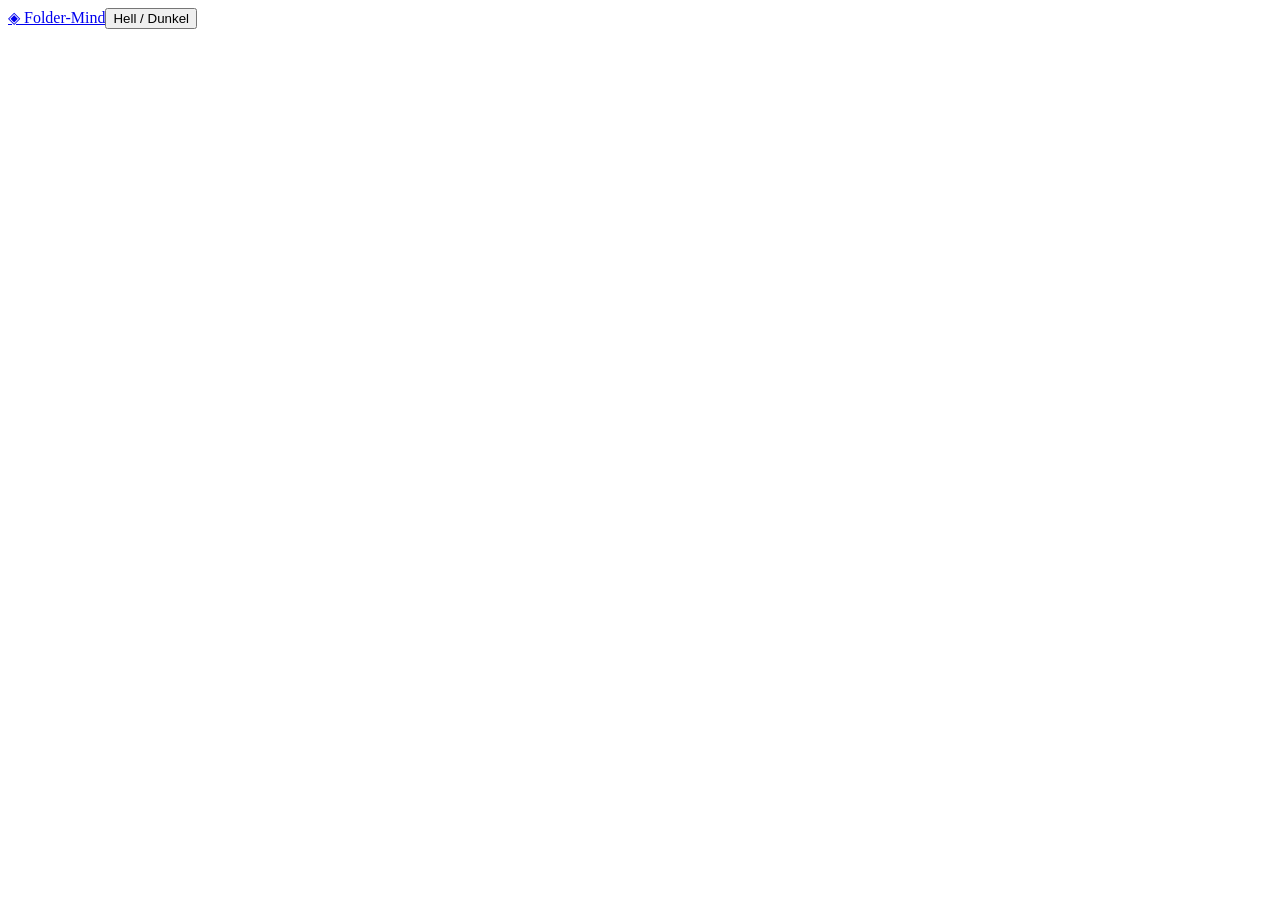
==== web/index.html @ 9835ae9b "Version 0.1: sicheres Fundament mit Einrichtung und Volltextsuche" ====
<!doctype html><html lang="de"><head><meta charset="utf-8"><meta name="viewport" content="width=device-width,initial-scale=1"><title>Folder-Mind</title><link rel="stylesheet" href="/style.css"><script src="/htmx.min.js" defer></script><script src="/app.js" defer></script></head><body><header><a href="/">◈ Folder-Mind</a><button id="theme" title="Darstellung wechseln">Hell / Dunkel</button></header><div class="layout"><nav id="nav"></nav><main><div id="notice" role="status"></div><div id="content"></div></main></div><dialog id="confirm"><p id="confirm-text"></p><button id="confirm-yes">Bestätigen</button><button id="confirm-no">Abbrechen</button></dialog></body></html>
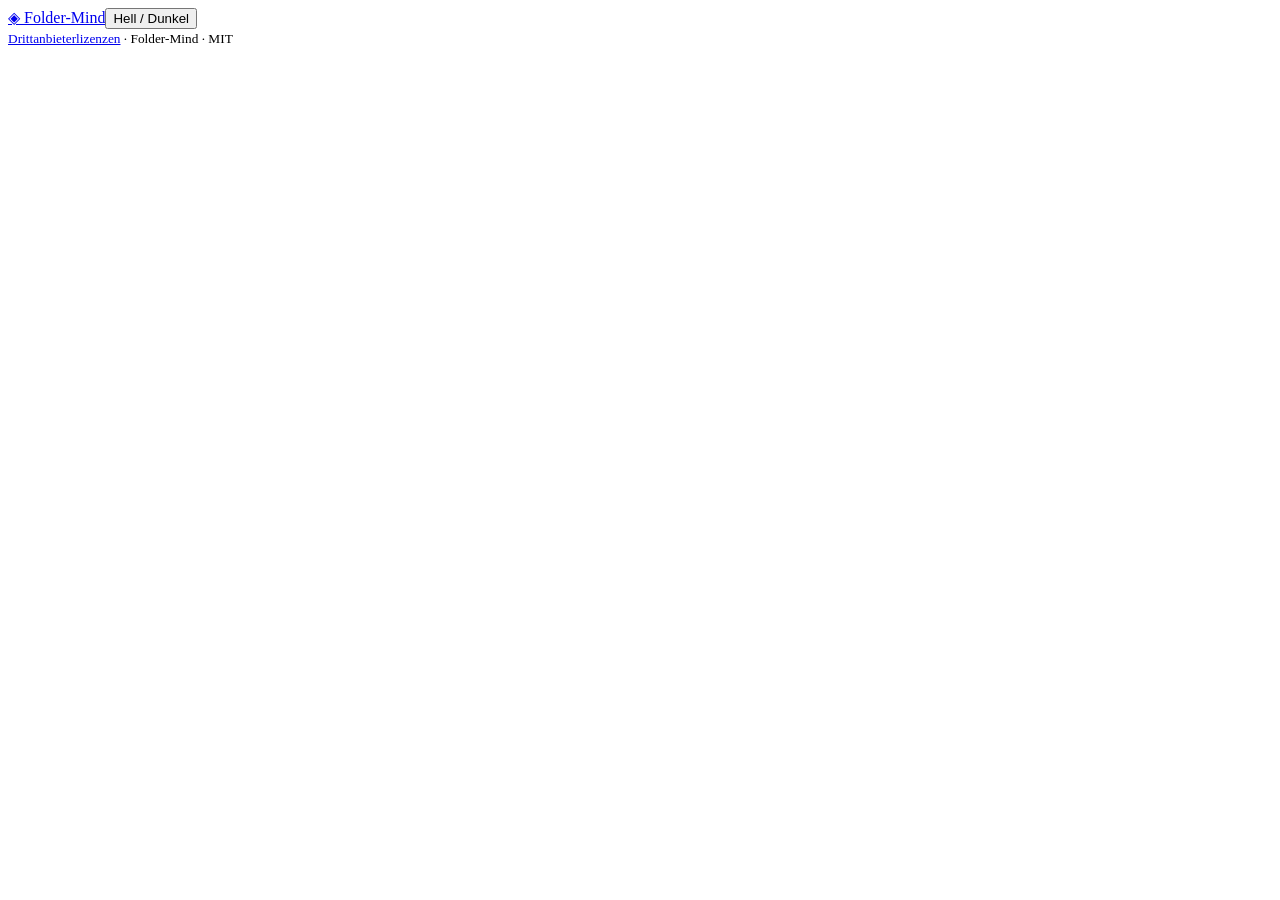
==== commit 3a7e3d39: "Version 0.4: Office, OCR, Sicherungen und Windows-Lieferung mit Abnahmebericht" ====
--- a/web/index.html
+++ b/web/index.html
@@ -1 +1,40 @@
-<!doctype html><html lang="de"><head><meta charset="utf-8"><meta name="viewport" content="width=device-width,initial-scale=1"><title>Folder-Mind</title><link rel="stylesheet" href="/style.css"><script src="/htmx.min.js" defer></script><script src="/app.js" defer></script></head><body><header><a href="/">◈ Folder-Mind</a><button id="theme" title="Darstellung wechseln">Hell / Dunkel</button></header><div class="layout"><nav id="nav"></nav><main><div id="notice" role="status"></div><div id="content"></div></main></div><dialog id="confirm"><p id="confirm-text"></p><button id="confirm-yes">Bestätigen</button><button id="confirm-no">Abbrechen</button></dialog></body></html>+<!doctype html>
+<html lang="de">
+  <head>
+    <meta charset="utf-8" />
+    <meta name="viewport" content="width=device-width,initial-scale=1" />
+    <title>Folder-Mind</title>
+    <link rel="icon" href="/favicon.svg" />
+    <meta
+      name="htmx-config"
+      content='{"includeIndicatorStyles":false,"allowEval":false,"allowScriptTags":false}'
+    />
+    <link rel="stylesheet" href="/style.css" />
+    <script src="/htmx.min.js" defer></script>
+    <script src="/app.js" defer></script>
+  </head>
+  <body>
+    <header>
+      <a href="/">◈ Folder-Mind</a
+      ><button id="theme" title="Darstellung wechseln">Hell / Dunkel</button>
+    </header>
+    <div class="layout">
+      <nav id="nav"></nav>
+      <main>
+        <div id="notice" role="status"></div>
+        <div id="content"></div>
+        <footer>
+          <small
+            ><a href="/third-party.txt">Drittanbieterlizenzen</a> · Folder-Mind
+            · MIT</small
+          >
+        </footer>
+      </main>
+    </div>
+    <dialog id="confirm">
+      <p id="confirm-text"></p>
+      <button id="confirm-yes">Bestätigen</button
+      ><button id="confirm-no">Abbrechen</button>
+    </dialog>
+  </body>
+</html>
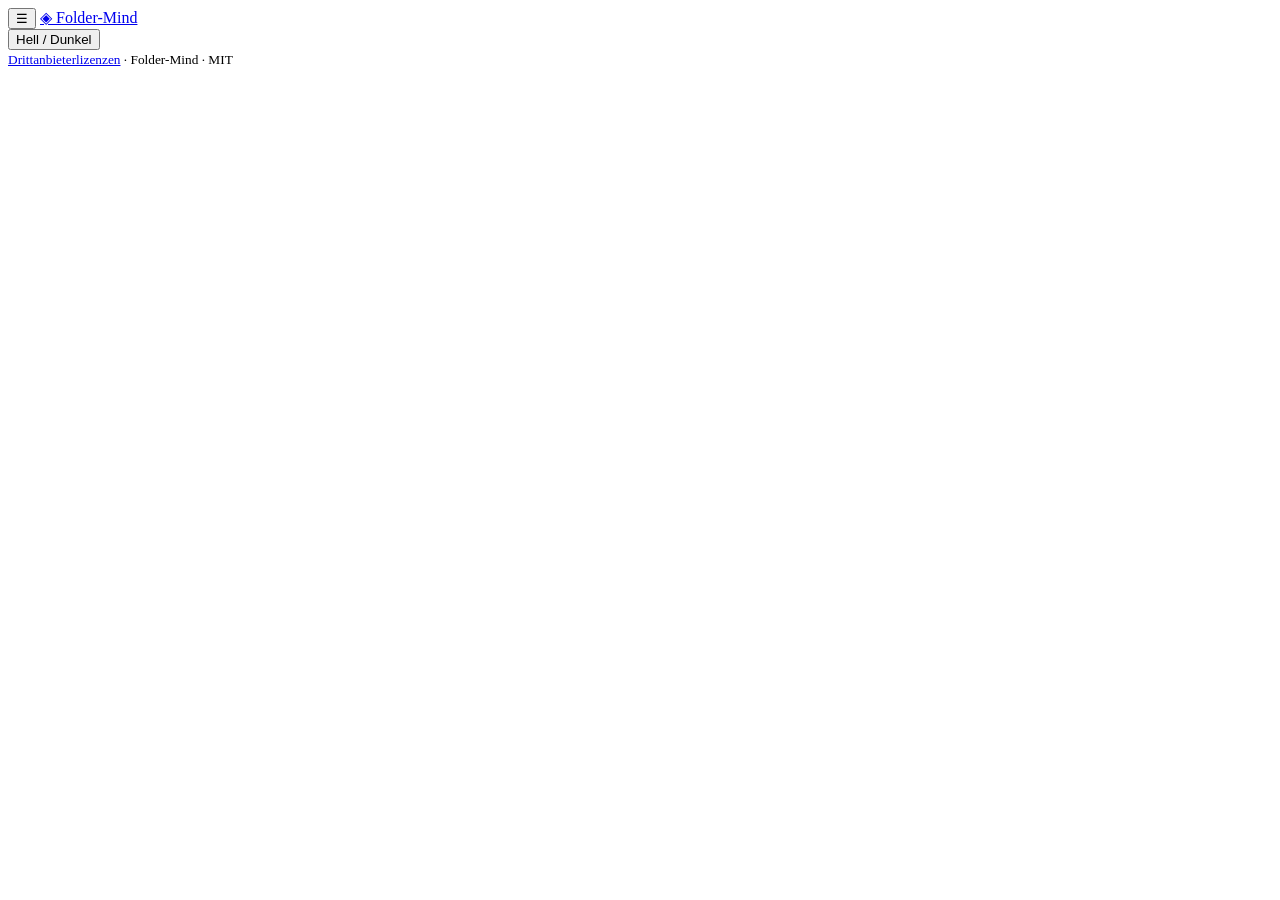
==== commit 9f03bf66: "Version 0.5: lernende Eingangsablage, Agenten und datenerhaltende Updates" ====
--- a/web/index.html
+++ b/web/index.html
@@ -11,12 +11,16 @@
     />
     <link rel="stylesheet" href="/style.css" />
     <script src="/htmx.min.js" defer></script>
+    <script src="/chat.js" defer></script>
+    <script src="/inbox.js" defer></script>
+    <script src="/agents.js" defer></script>
     <script src="/app.js" defer></script>
   </head>
   <body>
     <header>
+      <button id="nav-toggle" class="secondary" aria-label="Menü öffnen" aria-expanded="false">☰</button>
       <a href="/">◈ Folder-Mind</a
-      ><button id="theme" title="Darstellung wechseln">Hell / Dunkel</button>
+      ><div class="row"><small id="app-version"></small><button id="theme" title="Darstellung wechseln">Hell / Dunkel</button></div>
     </header>
     <div class="layout">
       <nav id="nav"></nav>
